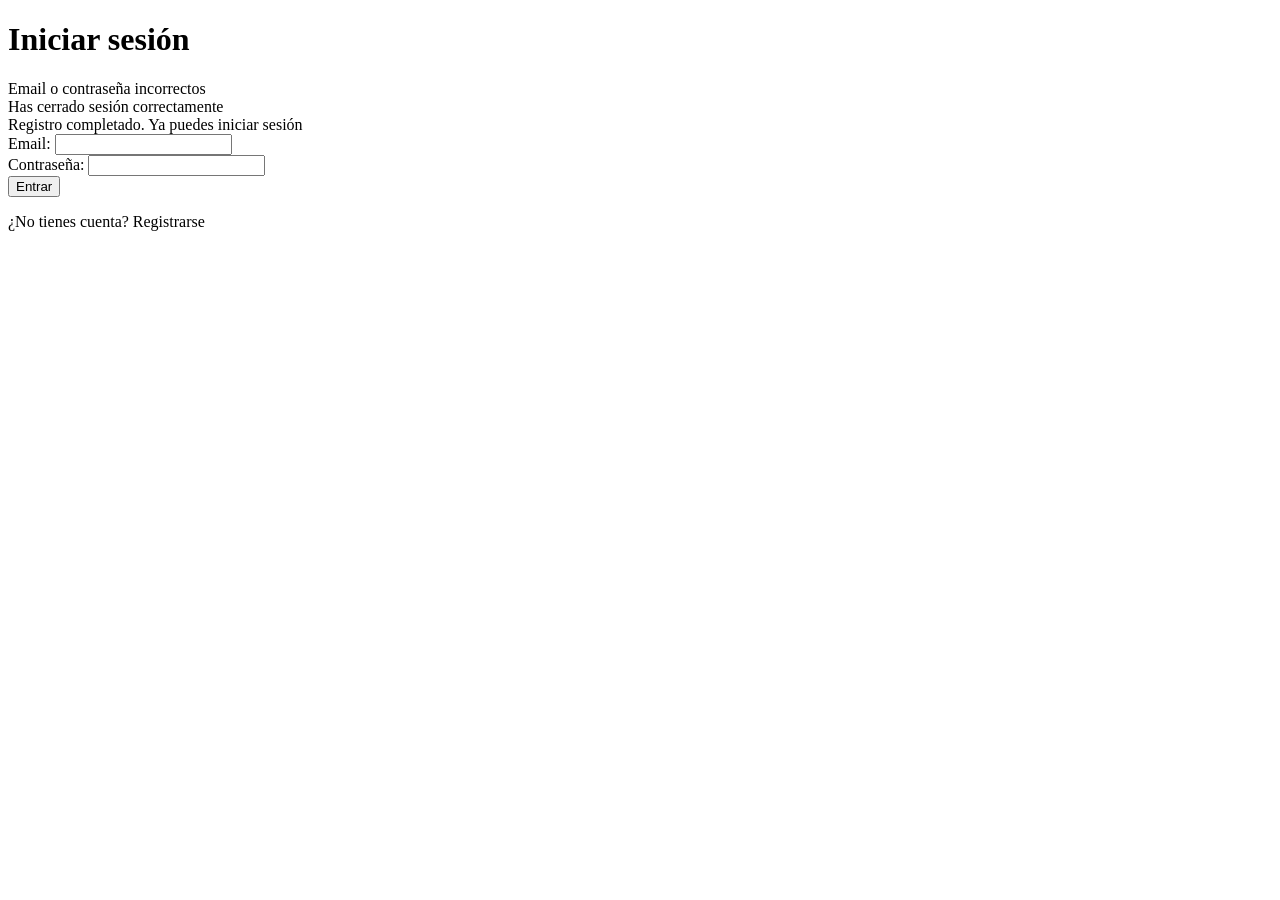
==== src/main/resources/templates/auth/login.html @ 73e6dead "Login y register con springsecurity" ====
<!DOCTYPE html>
<html lang="es" xmlns:th="http://www.thymeleaf.org">
<head>
    <meta charset="UTF-8">
    <title>Login</title>
</head>
<body>
<h1>Iniciar sesión</h1>

<div th:if="${param.error}">
    Email o contraseña incorrectos
</div>

<div th:if="${param.logout}">
    Has cerrado sesión correctamente
</div>

<div th:if="${param.registered}">
    Registro completado. Ya puedes iniciar sesión
</div>

<form th:action="@{/login}" method="post">
    <div>
        <label>Email:</label>
        <input type="email" name="email">
    </div>

    <div>
        <label>Contraseña:</label>
        <input type="password" name="password">
    </div>

    <button type="submit">Entrar</button>
</form>

<p>
    ¿No tienes cuenta?
    <a th:href="@{/register}">Registrarse</a>
</p>
</body>
</html>
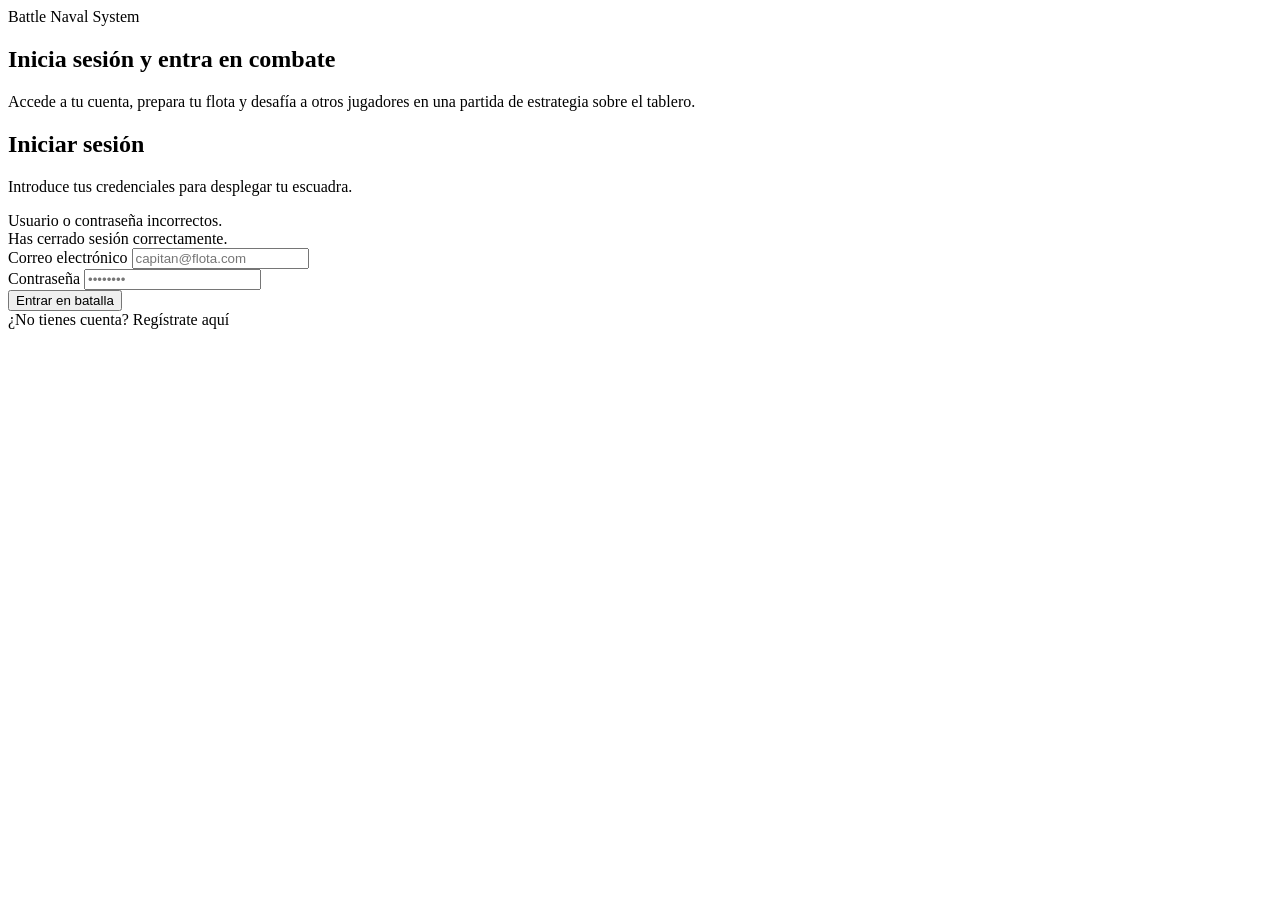
==== commit e20824da: "mejorando estilos" ====
--- a/src/main/resources/templates/auth/login.html
+++ b/src/main/resources/templates/auth/login.html
@@ -2,40 +2,62 @@
 <html lang="es" xmlns:th="http://www.thymeleaf.org">
 <head>
     <meta charset="UTF-8">
-    <title>Login</title>
+    <title>Iniciar sesión | Battle Naval</title>
+    <link rel="stylesheet" th:href="@{/css/auth-battleship.css}">
 </head>
 <body>
-<h1>Iniciar sesión</h1>
 
-<div th:if="${param.error}">
-    Email o contraseña incorrectos
+<div class="auth-shell">
+    <section class="hero-panel">
+        <div class="brand">
+            <span class="brand-kicker">Battle Naval System</span>
+            <h1>Inicia sesión y entra en combate</h1>
+            <p>
+                Accede a tu cuenta, prepara tu flota y desafía a otros jugadores
+                en una partida de estrategia sobre el tablero.
+            </p>
+
+            <div class="radar-box">
+                <div class="radar-sweep"></div>
+                <div class="radar-dot dot-1"></div>
+                <div class="radar-dot dot-2"></div>
+                <div class="radar-dot dot-3"></div>
+            </div>
+        </div>
+    </section>
+
+    <section class="form-panel">
+        <h2>Iniciar sesión</h2>
+        <p class="form-subtitle">Introduce tus credenciales para desplegar tu escuadra.</p>
+
+        <div th:if="${param.error}" class="alert alert-error">
+            Usuario o contraseña incorrectos.
+        </div>
+
+        <div th:if="${param.logout}" class="alert alert-success">
+            Has cerrado sesión correctamente.
+        </div>
+
+        <form th:action="@{/login}" method="post">
+            <div class="form-group">
+                <label for="email">Correo electrónico</label>
+                <input id="email" name="email" type="email" placeholder="capitan@flota.com" required>
+            </div>
+
+            <div class="form-group">
+                <label for="password">Contraseña</label>
+                <input id="password" name="password" type="password" placeholder="••••••••" required>
+            </div>
+
+            <button type="submit" class="btn btn-primary">Entrar en batalla</button>
+        </form>
+
+        <div class="auth-links">
+            ¿No tienes cuenta?
+            <a th:href="@{/register}">Regístrate aquí</a>
+        </div>
+    </section>
 </div>
 
-<div th:if="${param.logout}">
-    Has cerrado sesión correctamente
-</div>
-
-<div th:if="${param.registered}">
-    Registro completado. Ya puedes iniciar sesión
-</div>
-
-<form th:action="@{/login}" method="post">
-    <div>
-        <label>Email:</label>
-        <input type="email" name="email">
-    </div>
-
-    <div>
-        <label>Contraseña:</label>
-        <input type="password" name="password">
-    </div>
-
-    <button type="submit">Entrar</button>
-</form>
-
-<p>
-    ¿No tienes cuenta?
-    <a th:href="@{/register}">Registrarse</a>
-</p>
 </body>
 </html>
